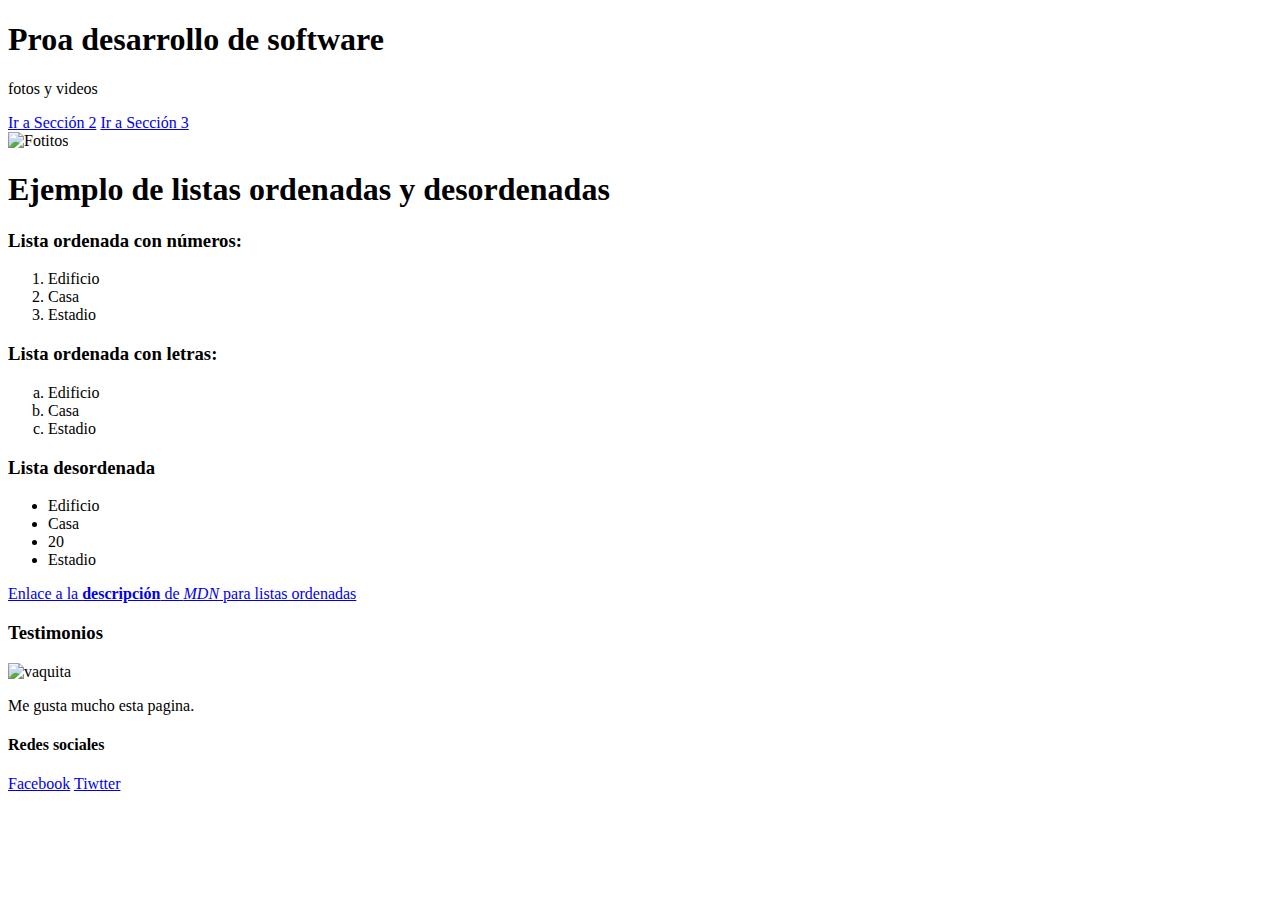
==== index.html @ 543ea772 "empezamos" ====
<!doctype html>
<html lang="en">
<head>
<meta charset="utf-8">
<title>Proa-DS</title>
</head>
<body>
<header>
<h1>Proa desarrollo de software</h1>
<p>fotos y videos</p>
</header>
<nav>
<a href="#">Ir a Sección 2</a>
<a href="#">Ir a Sección 3</a>
</nav>
<Section>
<article>
<img src="./img/vacona.jpg" alt="Fotitos" width="20%"
height="10%">
</article>
<article>
<h1>Ejemplo de listas ordenadas y desordenadas</h1>
<h3>Lista ordenada con números:</h3>
<ol>
<li>Edificio</li>
<li>Casa</li>
<li>Estadio</li>
</ol>
<h3>Lista ordenada con letras:</h3>
<ol type="a">
<li>Edificio</li>
<li>Casa</li>
<li>Estadio</li>
</ol>
<h3>Lista desordenada</h3>
<ul>
<li>Edificio</li>
<li>Casa</li>
<li>20</li> 
<li>Estadio</li>
</ul>
</article>
<article>
<a href="https://developer.mozilla.org/es/docs/Web/HTML/Element/ol">Enlace a la
<strong>descripción</strong>
de <em>MDN</em> para listas ordenadas</a>
</article>
</Section>
<aside>
<h3>Testimonios</h3>
<img src="./img/Rotonda.jpg" alt="vaquita" width="1500px"> 
<p>Me gusta mucho esta pagina.</p>
</aside>
<footer>
<h4>Redes sociales</h4>
<a href="#">Facebook</a>
<a href="#">Tiwtter</a>
</footer>
</body>
</html>
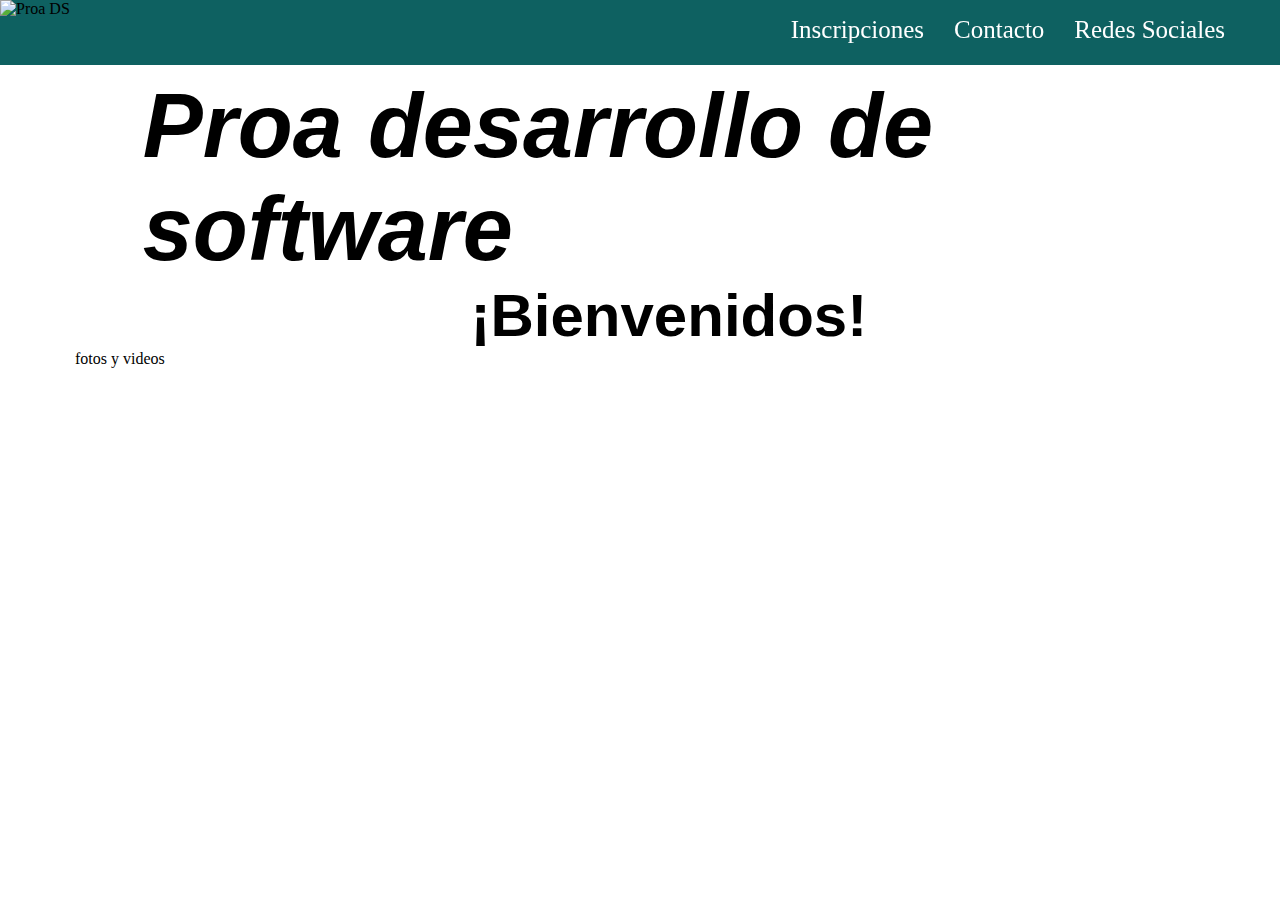
==== commit e06a5e34: "ahora si" ====
--- a/index.html
+++ b/index.html
@@ -3,58 +3,28 @@
 <head>
 <meta charset="utf-8">
 <title>Proa-DS</title>
+<link rel="stylesheet" href="estilos.css" type="text/css" media="screen">
 </head>
 <body>
-<header>
+<header class="header">
+    <nav class="nav">
+        <img src="#" alt="Proa DS">
+         <ul class="cositas-de-la-barra">
+            <li class="menus">
+                <a class="menus_link" href="#">Inscripciones</a>
+            </li>
+            <li class="menus">
+                <a class="menus_link" href="#">Contacto </a>
+            </li>
+            <li class="menus">
+                <a class="menus_link" href="#">Redes Sociales</a>
+            </li>
+         </ul>
+    </nav>
+</header>
 <h1>Proa desarrollo de software</h1>
+<h2>¡Bienvenidos!</h2>
 <p>fotos y videos</p>
-</header>
-<nav>
-<a href="#">Ir a Sección 2</a>
-<a href="#">Ir a Sección 3</a>
-</nav>
-<Section>
-<article>
-<img src="./img/vacona.jpg" alt="Fotitos" width="20%"
-height="10%">
-</article>
-<article>
-<h1>Ejemplo de listas ordenadas y desordenadas</h1>
-<h3>Lista ordenada con números:</h3>
-<ol>
-<li>Edificio</li>
-<li>Casa</li>
-<li>Estadio</li>
-</ol>
-<h3>Lista ordenada con letras:</h3>
-<ol type="a">
-<li>Edificio</li>
-<li>Casa</li>
-<li>Estadio</li>
-</ol>
-<h3>Lista desordenada</h3>
-<ul>
-<li>Edificio</li>
-<li>Casa</li>
-<li>20</li> 
-<li>Estadio</li>
-</ul>
-</article>
-<article>
-<a href="https://developer.mozilla.org/es/docs/Web/HTML/Element/ol">Enlace a la
-<strong>descripción</strong>
-de <em>MDN</em> para listas ordenadas</a>
-</article>
-</Section>
-<aside>
-<h3>Testimonios</h3>
-<img src="./img/Rotonda.jpg" alt="vaquita" width="1500px"> 
-<p>Me gusta mucho esta pagina.</p>
-</aside>
-<footer>
-<h4>Redes sociales</h4>
-<a href="#">Facebook</a>
-<a href="#">Tiwtter</a>
-</footer>
+
 </body>
 </html>
--- a/estilos.css
+++ b/estilos.css
@@ -0,0 +1,51 @@
+h1{
+    font-size: 90px;
+    font-style: oblique;
+    margin-left: 6%;
+    font-family: Arial, Helvetica, sans-serif;
+}
+h2{
+    font-size: 60px;
+    margin-left: 35%;
+    font-family: Arial, Helvetica, sans-serif;
+}
+*{
+    margin: 0%;
+}
+.header{
+    background-color: rgb(14, 97, 97);
+    position: fixed;
+    width: 100%;
+    height: 65px;
+    top: 0;
+    left: 0;
+}
+.menus_link{
+    color: #ffffff;
+    text-decoration: none;
+}
+.menus_link:hover{
+    background-color: rgb(0, 148, 116);
+    transition: 0.3s;
+}
+.menus{
+    font-size: 25px;
+    margin: 15px;
+    line-height: 30px;
+}
+.cositas-de-la-barra{
+    display: flex;
+    margin-right: 40px;
+    list-style: none;
+}
+.nav{
+    display: flex;
+    justify-content: space-between;
+}
+body{
+    margin: 0%;
+    padding: 75px;
+}
+img{
+    height: 70px;
+}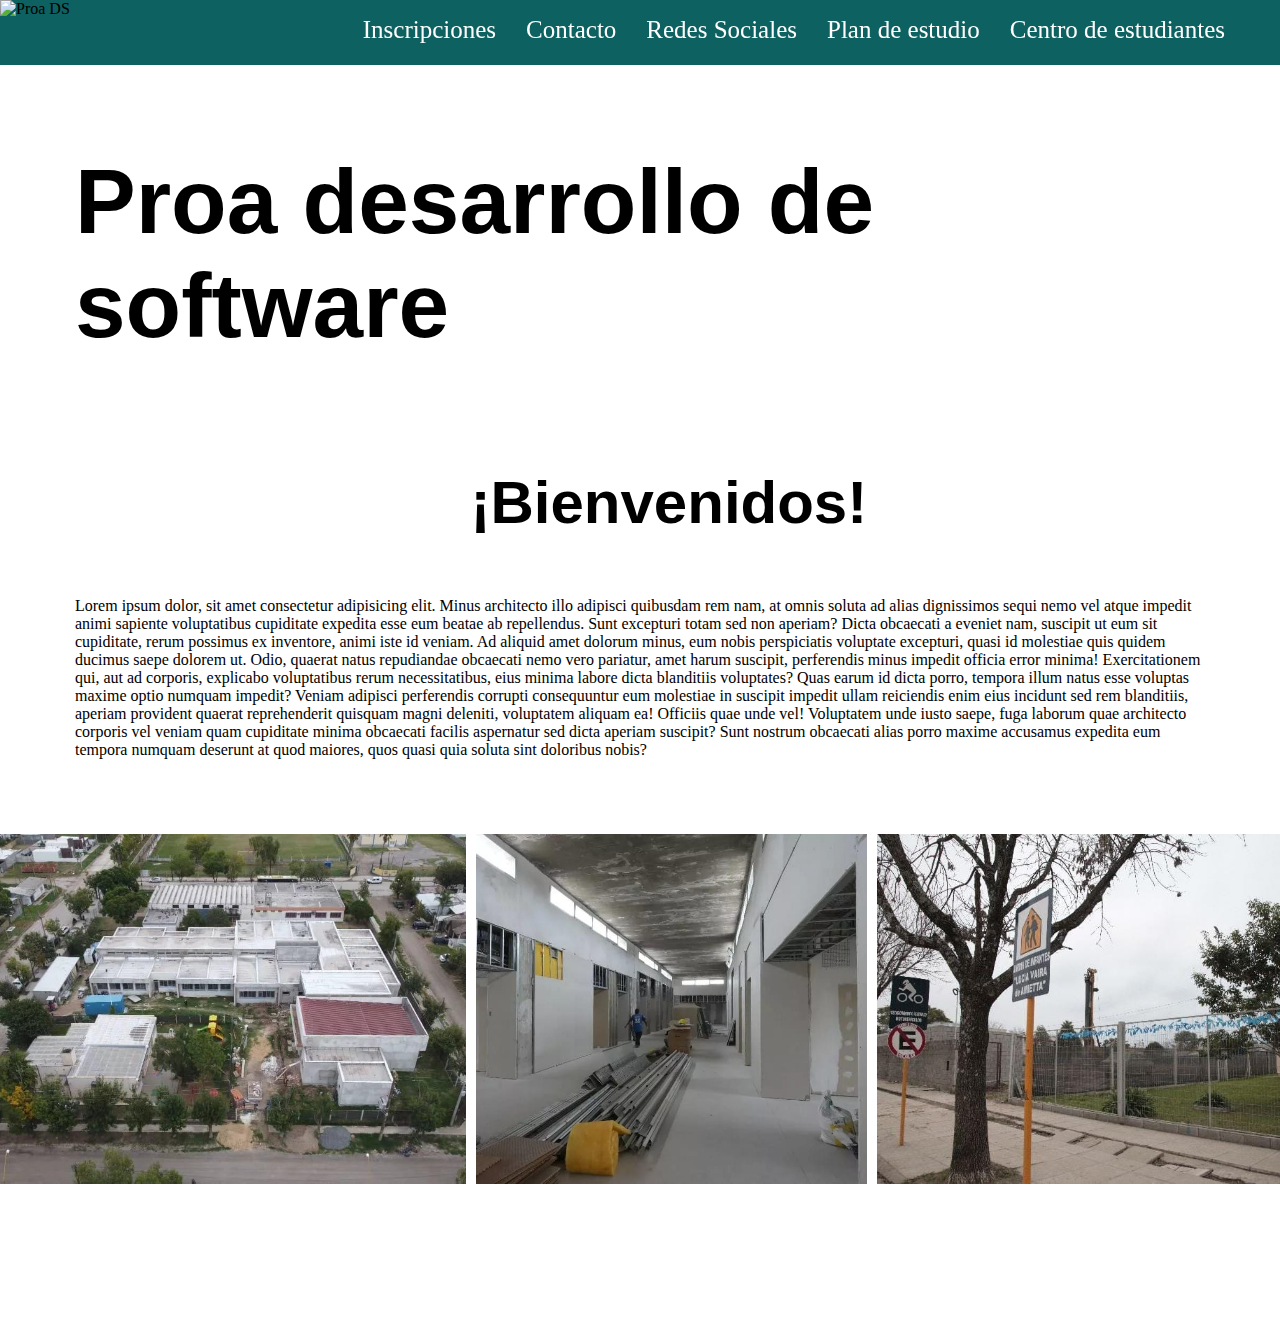
==== commit 753a0602: "fotos mejores" ====
--- a/index.html
+++ b/index.html
@@ -11,7 +11,7 @@
         <img src="#" alt="Proa DS">
          <ul class="cositas-de-la-barra">
             <li class="menus">
-                <a class="menus_link" href="#">Inscripciones</a>
+                <a class="menus_link" href="inscripciones.html">Inscripciones</a>
             </li>
             <li class="menus">
                 <a class="menus_link" href="#">Contacto </a>
@@ -19,12 +19,22 @@
             <li class="menus">
                 <a class="menus_link" href="#">Redes Sociales</a>
             </li>
+            <li class="menus">
+                <a class="menus_link" href="#">Plan de estudio</a>
+            </li>
+            <li class="menus">
+                <a class="menus_link" href="#">Centro de estudiantes</a>
+            </li>
          </ul>
     </nav>
 </header>
 <h1>Proa desarrollo de software</h1>
 <h2>¡Bienvenidos!</h2>
-<p>fotos y videos</p>
-
+<p>Lorem ipsum dolor, sit amet consectetur adipisicing elit. Minus architecto illo adipisci quibusdam rem nam, at omnis soluta ad alias dignissimos sequi nemo vel atque impedit animi sapiente voluptatibus cupiditate expedita esse eum beatae ab repellendus. Sunt excepturi totam sed non aperiam? Dicta obcaecati a eveniet nam, suscipit ut eum sit cupiditate, rerum possimus ex inventore, animi iste id veniam. Ad aliquid amet dolorum minus, eum nobis perspiciatis voluptate excepturi, quasi id molestiae quis quidem ducimus saepe dolorem ut. Odio, quaerat natus repudiandae obcaecati nemo vero pariatur, amet harum suscipit, perferendis minus impedit officia error minima! Exercitationem qui, aut ad corporis, explicabo voluptatibus rerum necessitatibus, eius minima labore dicta blanditiis voluptates? Quas earum id dicta porro, tempora illum natus esse voluptas maxime optio numquam impedit? Veniam adipisci perferendis corrupti consequuntur eum molestiae in suscipit impedit ullam reiciendis enim eius incidunt sed rem blanditiis, aperiam provident quaerat reprehenderit quisquam magni deleniti, voluptatem aliquam ea! Officiis quae unde vel! Voluptatem unde iusto saepe, fuga laborum quae architecto corporis vel veniam quam cupiditate minima obcaecati facilis aspernatur sed dicta aperiam suscipit? Sunt nostrum obcaecati alias porro maxime accusamus expedita eum tempora numquam deserunt at quod maiores, quos quasi quia soluta sint doloribus nobis?</p>
+<nav class="fotitos">
+    <img class="fotitos-proa" src="img/escuela1.jpg" alt="fto Proa 1">
+    <img class="fotitos-proa" src="img/escuela2.jpg" alt="fto Proa 2">
+    <img class="fotitos-proa" src="img/escuela3.jpg" alt="fto Proa 3">
+</nav>
 </body>
 </html>
--- a/estilos.css
+++ b/estilos.css
@@ -1,13 +1,15 @@
 h1{
-    font-size: 90px;
-    font-style: oblique;
-    margin-left: 6%;
-    font-family: Arial, Helvetica, sans-serif;
+    font-size: 91px;
+    margin-left: 0%;
+    font-family:'Segoe UI', Tahoma, Geneva, Verdana, sans-serif;
+    padding-top: 75px;
 }
 h2{
     font-size: 60px;
     margin-left: 35%;
     font-family: Arial, Helvetica, sans-serif;
+    padding-top: 110px;
+    padding-bottom: 60px;
 }
 *{
     margin: 0%;
@@ -33,6 +35,15 @@
     margin: 15px;
     line-height: 30px;
 }
+.fotitos-proa{
+    height: 350px;
+    margin-right: 10px;
+}
+.fotitos{
+    padding: 75px;
+    display: flex;
+    justify-content:center;
+}
 .cositas-de-la-barra{
     display: flex;
     margin-right: 40px;
@@ -47,5 +58,5 @@
     padding: 75px;
 }
 img{
-    height: 70px;
+    height: 120px;
 }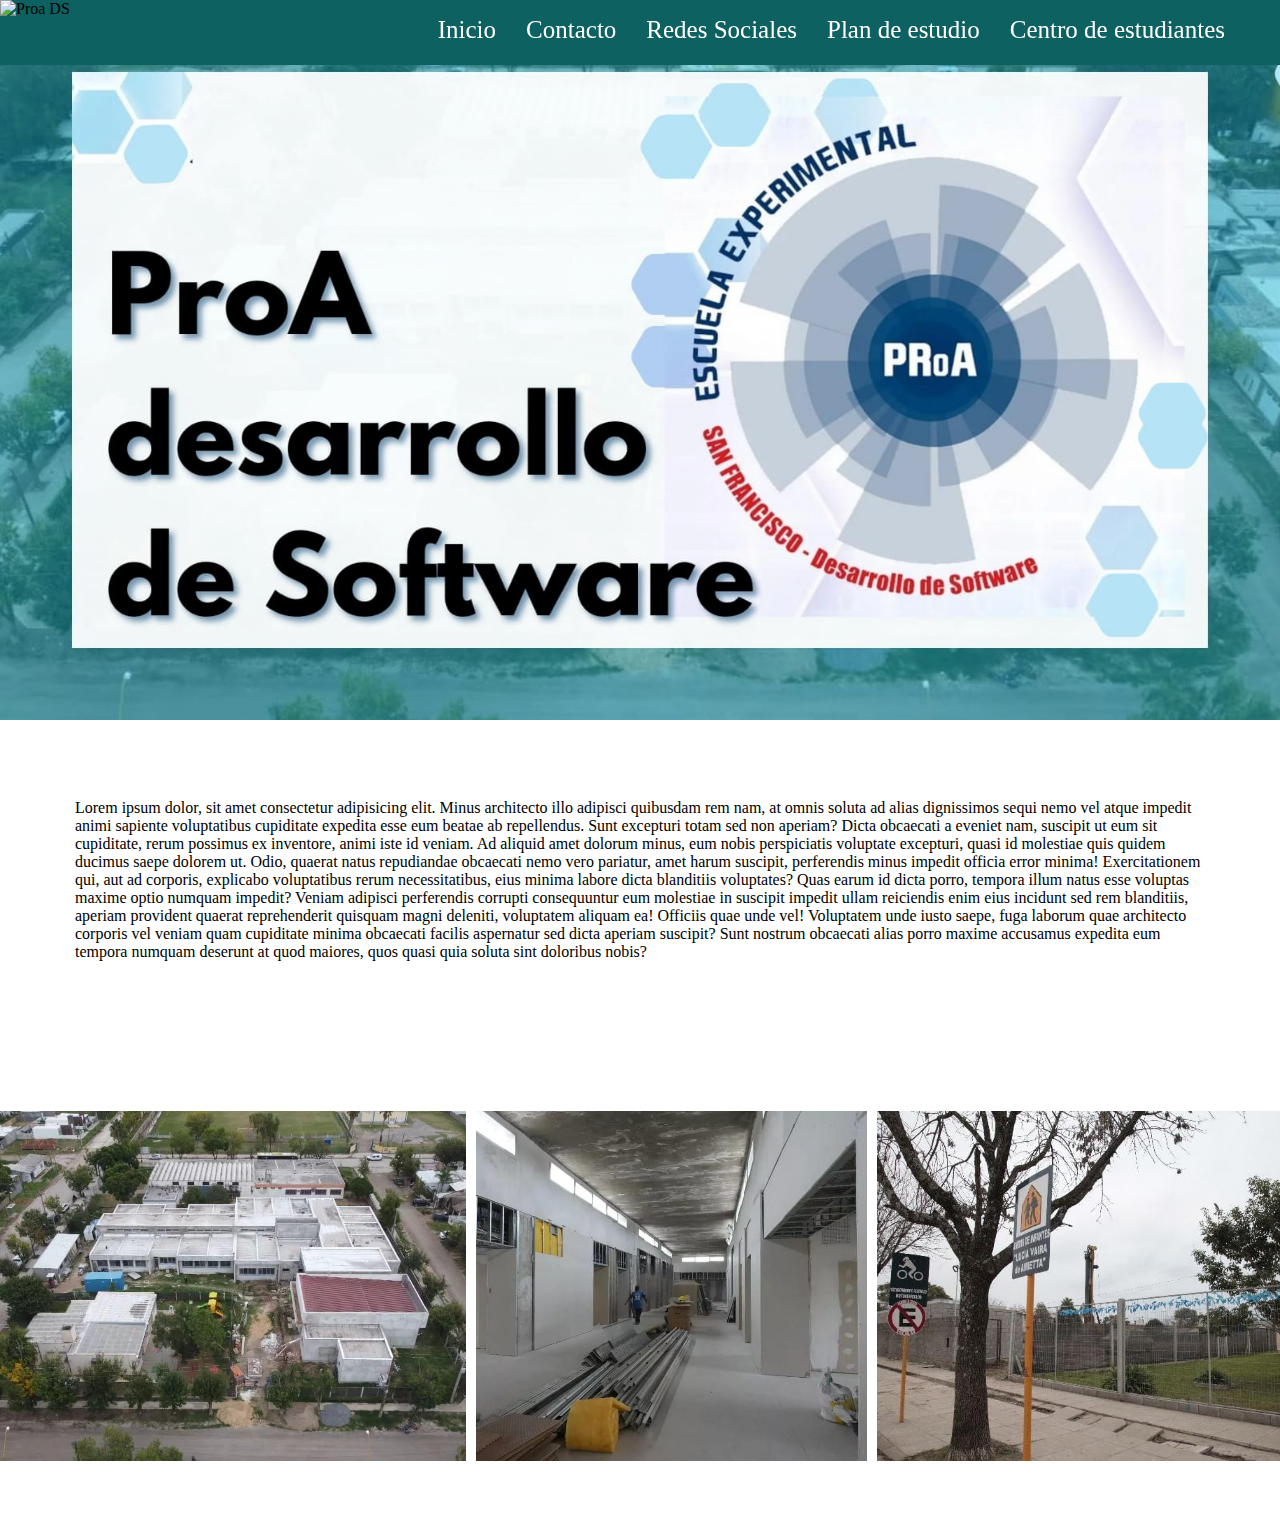
==== commit 399e29f3: "+redes" ====
--- a/index.html
+++ b/index.html
@@ -11,13 +11,13 @@
         <img src="#" alt="Proa DS">
          <ul class="cositas-de-la-barra">
             <li class="menus">
-                <a class="menus_link" href="inscripciones.html">Inscripciones</a>
+                <a class="menus_link" href="index.html">Inicio</a>
             </li>
             <li class="menus">
-                <a class="menus_link" href="#">Contacto </a>
+                <a class="menus_link" href="contacto.html">Contacto </a>
             </li>
             <li class="menus">
-                <a class="menus_link" href="#">Redes Sociales</a>
+                <a class="menus_link" href="redes.html">Redes Sociales</a>
             </li>
             <li class="menus">
                 <a class="menus_link" href="#">Plan de estudio</a>
@@ -28,9 +28,8 @@
          </ul>
     </nav>
 </header>
-<h1>Proa desarrollo de software</h1>
-<h2>¡Bienvenidos!</h2>
-<p>Lorem ipsum dolor, sit amet consectetur adipisicing elit. Minus architecto illo adipisci quibusdam rem nam, at omnis soluta ad alias dignissimos sequi nemo vel atque impedit animi sapiente voluptatibus cupiditate expedita esse eum beatae ab repellendus. Sunt excepturi totam sed non aperiam? Dicta obcaecati a eveniet nam, suscipit ut eum sit cupiditate, rerum possimus ex inventore, animi iste id veniam. Ad aliquid amet dolorum minus, eum nobis perspiciatis voluptate excepturi, quasi id molestiae quis quidem ducimus saepe dolorem ut. Odio, quaerat natus repudiandae obcaecati nemo vero pariatur, amet harum suscipit, perferendis minus impedit officia error minima! Exercitationem qui, aut ad corporis, explicabo voluptatibus rerum necessitatibus, eius minima labore dicta blanditiis voluptates? Quas earum id dicta porro, tempora illum natus esse voluptas maxime optio numquam impedit? Veniam adipisci perferendis corrupti consequuntur eum molestiae in suscipit impedit ullam reiciendis enim eius incidunt sed rem blanditiis, aperiam provident quaerat reprehenderit quisquam magni deleniti, voluptatem aliquam ea! Officiis quae unde vel! Voluptatem unde iusto saepe, fuga laborum quae architecto corporis vel veniam quam cupiditate minima obcaecati facilis aspernatur sed dicta aperiam suscipit? Sunt nostrum obcaecati alias porro maxime accusamus expedita eum tempora numquam deserunt at quod maiores, quos quasi quia soluta sint doloribus nobis?</p>
+<img id="Bienv" src="img/Bienvenidos.jpg" alt="Bienvenidos">
+<p class="body_inicio">Lorem ipsum dolor, sit amet consectetur adipisicing elit. Minus architecto illo adipisci quibusdam rem nam, at omnis soluta ad alias dignissimos sequi nemo vel atque impedit animi sapiente voluptatibus cupiditate expedita esse eum beatae ab repellendus. Sunt excepturi totam sed non aperiam? Dicta obcaecati a eveniet nam, suscipit ut eum sit cupiditate, rerum possimus ex inventore, animi iste id veniam. Ad aliquid amet dolorum minus, eum nobis perspiciatis voluptate excepturi, quasi id molestiae quis quidem ducimus saepe dolorem ut. Odio, quaerat natus repudiandae obcaecati nemo vero pariatur, amet harum suscipit, perferendis minus impedit officia error minima! Exercitationem qui, aut ad corporis, explicabo voluptatibus rerum necessitatibus, eius minima labore dicta blanditiis voluptates? Quas earum id dicta porro, tempora illum natus esse voluptas maxime optio numquam impedit? Veniam adipisci perferendis corrupti consequuntur eum molestiae in suscipit impedit ullam reiciendis enim eius incidunt sed rem blanditiis, aperiam provident quaerat reprehenderit quisquam magni deleniti, voluptatem aliquam ea! Officiis quae unde vel! Voluptatem unde iusto saepe, fuga laborum quae architecto corporis vel veniam quam cupiditate minima obcaecati facilis aspernatur sed dicta aperiam suscipit? Sunt nostrum obcaecati alias porro maxime accusamus expedita eum tempora numquam deserunt at quod maiores, quos quasi quia soluta sint doloribus nobis?</p>
 <nav class="fotitos">
     <img class="fotitos-proa" src="img/escuela1.jpg" alt="fto Proa 1">
     <img class="fotitos-proa" src="img/escuela2.jpg" alt="fto Proa 2">
--- a/estilos.css
+++ b/estilos.css
@@ -53,10 +53,52 @@
     display: flex;
     justify-content: space-between;
 }
-body{
+img{
+    height: 120px;
+}
+.fotos_contacto{
+    padding: 50px;
+    height: 300px;
+}
+#Bienv{
+    padding: 0%;
+    width: 100%;
+    height: auto;
+}
+.body_inicio{
     margin: 0%;
     padding: 75px;
 }
 img{
     height: 120px;
+}
+.img_redes{
+    height: 300px;
+}
+h3{
+    float: right;
+}
+p{
+    float: right;
+}
+
+.redes{
+    display: flex;
+}
+.redes-links{
+    list-style: none;
+    display: flex;
+    justify-content: center;
+    align-items: center;
+    flex-direction: column;
+    padding: 10px;
+    gap: 10px;
+}
+
+.redes-links li a{
+    font-size: 20px;
+    text-decoration: none;
+}
+.redes img {
+    padding: 50px;
 }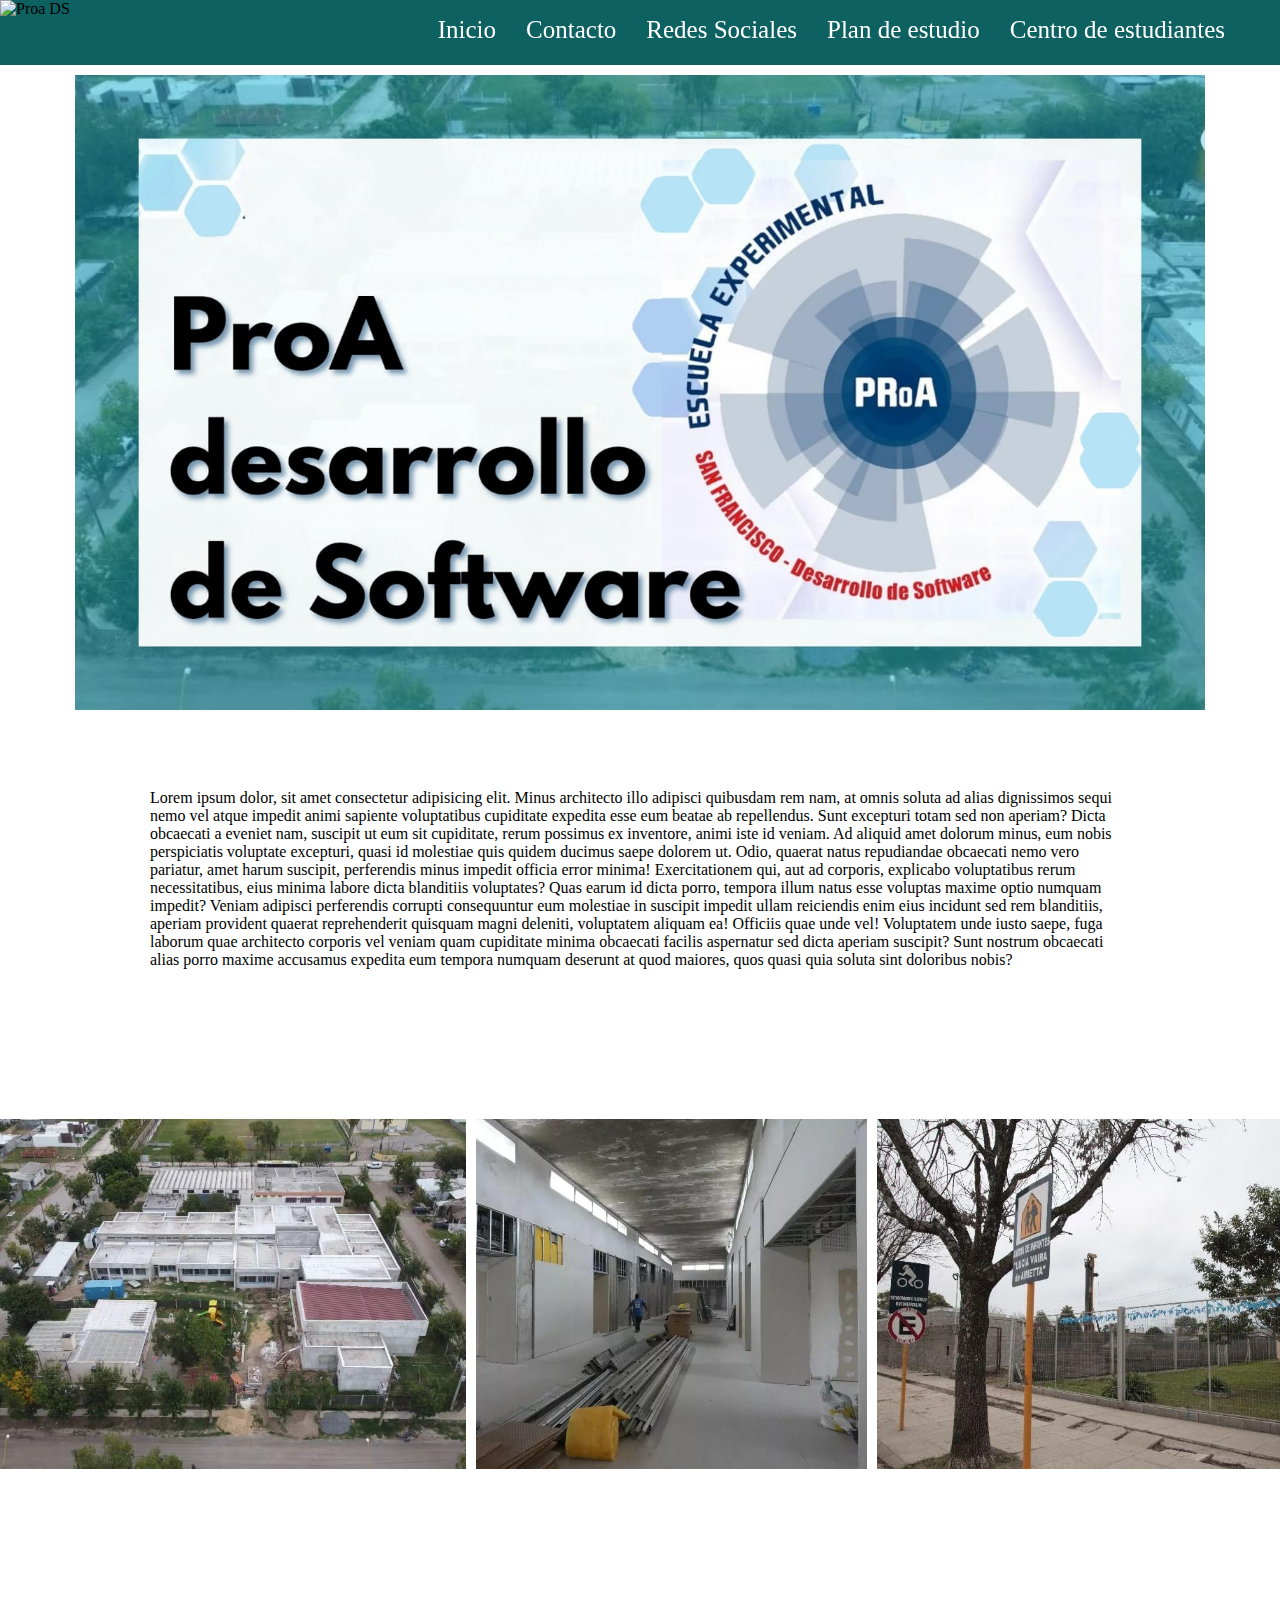
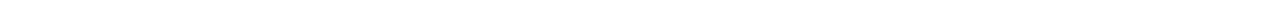
==== commit ce81ffb1: "Merge branch 'main' of https://github.com/br1ludu3na/Proa-DS" ====
--- a/index.html
+++ b/index.html
@@ -4,6 +4,8 @@
 <meta charset="utf-8">
 <title>Proa-DS</title>
 <link rel="stylesheet" href="estilos.css" type="text/css" media="screen">
+<link href="https://cdn.jsdelivr.net/npm/bootstrap@5.3.0/dist/css/bootstrap.min.css" rel="stylesheet" integrity="sha384-9ndCyUaIbzAi2FUVXJi0CjmCapSmO7SnpJef0486qhLnuZ2cdeRhO02iuK6FUUVM" crossorigin="anonymous">
+<script src="https://cdn.jsdelivr.net/npm/bootstrap@5.3.0/dist/js/bootstrap.bundle.min.js" integrity="sha384-geWF76RCwLtnZ8qwWowPQNguL3RmwHVBC9FhGdlKrxdiJJigb/j/68SIy3Te4Bkz" crossorigin="anonymous"></script>
 </head>
 <body>
 <header class="header">
--- a/estilos.css
+++ b/estilos.css
@@ -1,3 +1,4 @@
+
 h1{
     font-size: 91px;
     margin-left: 0%;
@@ -35,15 +36,6 @@
     margin: 15px;
     line-height: 30px;
 }
-.fotitos-proa{
-    height: 350px;
-    margin-right: 10px;
-}
-.fotitos{
-    padding: 75px;
-    display: flex;
-    justify-content:center;
-}
 .cositas-de-la-barra{
     display: flex;
     margin-right: 40px;
@@ -53,8 +45,10 @@
     display: flex;
     justify-content: space-between;
 }
-img{
-    height: 120px;
+.nav-fotos-contacto{
+    display: flex;
+    justify-content: center;
+    align-items: center;
 }
 .fotos_contacto{
     padding: 50px;
@@ -69,6 +63,108 @@
     margin: 0%;
     padding: 75px;
 }
+
+.img_redes{
+    height: 300px;
+}
+h3{
+    float: right;
+}
+p{
+    float: right;
+}
+
+.redes{
+    display: flex;
+}
+.redes-links{
+    list-style: none;
+    display: flex;
+    justify-content: center;
+    align-items: center;
+    flex-direction: column;
+    padding: 10px;
+    gap: 10px;
+}
+
+.redes-links li a{
+    font-size: 20px;
+    text-decoration: none;
+}
+.redes img {
+    padding: 50px;
+}
+#carouselExample{
+    display: flex;
+    justify-content: center;
+    align-items: center;
+    flex-direction: column;
+    width: 50%;
+    margin-left: 25%;
+    padding-bottom: 30px;
+}
+h1{
+    justify-content: center;
+    display: flex;
+    font-size: 91px;
+    margin-left: 0%;
+    font-family:'Segoe UI', Tahoma, Geneva, Verdana, sans-serif;
+    padding-top: 60px;
+}
+h2{
+    font-size: 60px;
+    margin-left: 35%;
+    font-family: Arial, Helvetica, sans-serif;
+    padding-top: 110px;
+    padding-bottom: 60px;
+}
+*{
+    margin: 0;
+    padding: 0;
+}
+.header{
+    background-color: rgb(14, 97, 97);
+    position: fixed;
+    width: 100%;
+    height: 65px;
+    top: 0;
+    left: 0;
+}
+.menus_link{
+    color: #ffffff;
+    text-decoration: none;
+}
+.menus_link:hover{
+    background-color: rgb(0, 148, 116);
+    transition: 0.3s;
+}
+.menus{
+    font-size: 25px;
+    margin: 15px;
+    line-height: 30px;
+}
+.fotitos-proa{
+    height: 350px;
+    margin-right: 10px;
+}
+.fotitos{
+    padding: 75px;
+    display: flex;
+    justify-content:center;
+}
+.cositas-de-la-barra{
+    display: flex;
+    margin-right: 40px;
+    list-style: none;
+}
+.nav{
+    display: flex;
+    justify-content: space-between;
+}
+body{
+    margin: 0%;
+    padding: 75px;
+}
 img{
     height: 120px;
 }
@@ -101,4 +197,28 @@
 }
 .redes img {
     padding: 50px;
-}+}
+h1.redes{
+   justify-content: center;
+   padding-top: 75px;
+}
+.titulo-cde{
+   justify-content: center;
+   display: flex;
+   padding-right: 170px;
+   text-align: center;
+}
+.recuadro{
+    height: 650px;
+    width: 470px;
+    background-color:rgb(10, 182, 145);
+    border-radius: 50px;
+    margin-top: 30px;
+    font-style: oblique;
+    font-family:'Segoe UI', Tahoma, Geneva, Verdana, sans-serif;
+    text-align: center;
+    text-emphasis: none;
+    display: flex;
+    flex-direction: column;
+    align-items: center;
+}
